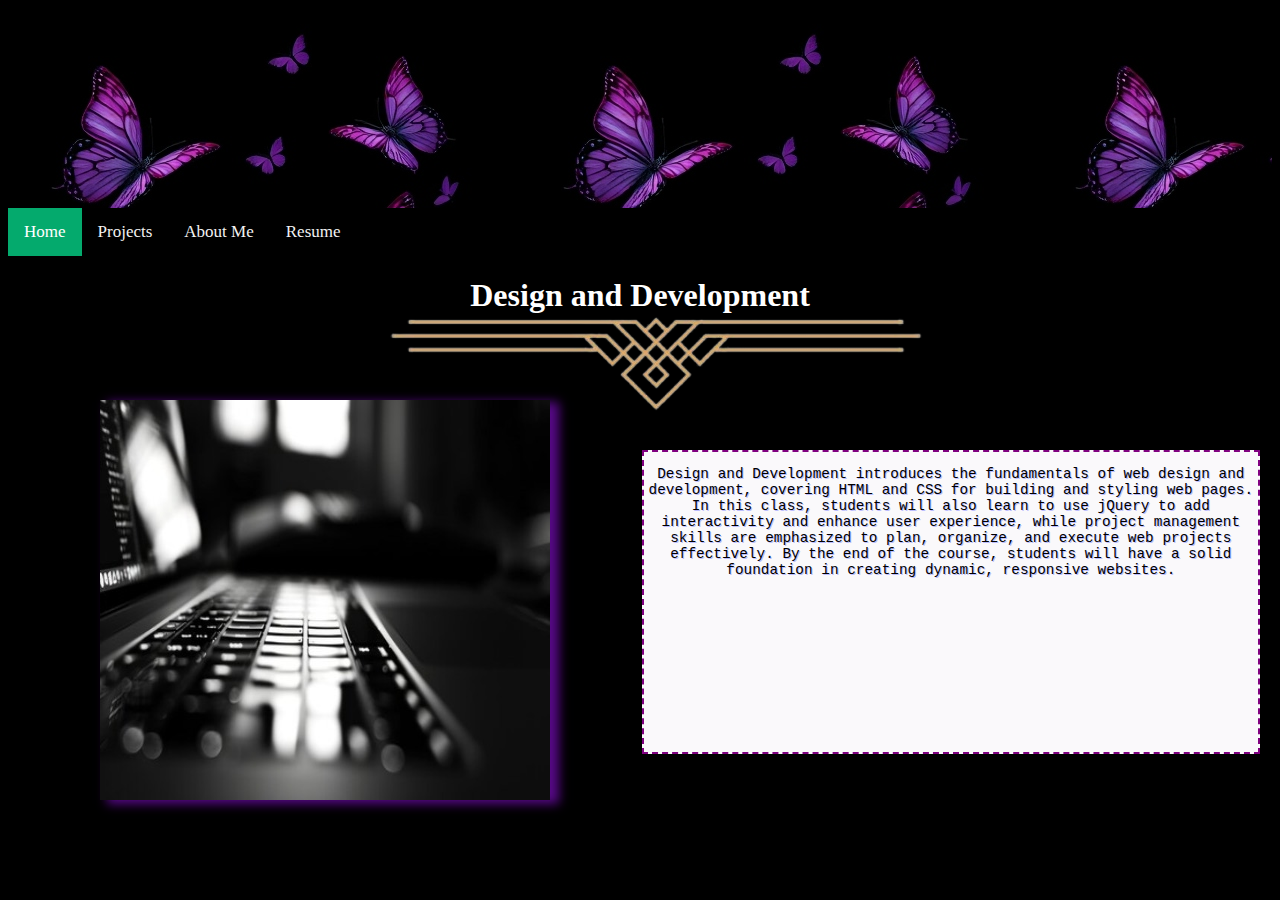
==== index.html @ 2111cf3c "Update index.html" ====
<!DOCTYPE html>
<html lang="en">
<head>
    <meta charset="UTF-8">
    <meta name="viewport" content="width=device-width, initial-scale=1.0">
    <title>Latoya Richardson's Portfolio</title>
    <link rel="stylesheet" href="html.css">
     <link href="avatar.png" rel="icon" type="image/png">
</head>
<body>
    <center>
   
    <!-- Banner Div -->
    <div id="banner">
        
    </div>
    <div class="topnav">
        
  <a class="active" href="index.html">Home</a>
  <a href="projects.html">Projects</a>
  <a href="about me.html">About Me</a>
  <a href="resume.html">Resume</a>
  
            </div>
        <h1 class="main">Design and Development</h1>
        <img id="gold"src="heading"> 
        <img id="computer"src="computerhome (1).jpg">
        <h2>Class Overview</h2>
        
       
         
                <div class="right2">
                <p>Design and Development introduces the fundamentals of web design and development, covering HTML and CSS for building and styling web pages. In this class, students will also learn to use jQuery to add interactivity and enhance user experience, while project management skills are emphasized to plan, organize, and execute web projects effectively. By the end of the course, students will have a solid foundation in creating dynamic, responsive websites.






</p>
            </center>
        </div>
   
</center>
</body>
</html>
---- html.css ----
body{
	background-color:black;
}
#banner {
    width: 100%;
    height: 200px; /* Adjusted to 200px; 200% might make it too large */
    background-image:url('butterfly');
    display: flex;
    align-items: center;
    justify-content: center;
    color: white;
    font-size: 2em;
}
/* Add a black background color to the top navigation */
.topnav {
  background-color: rgba(0,0,0,0.4);
  overflow: hidden;
}

/* Style the links inside the navigation bar */
.topnav a {
  float: left;
  color: #f2f2f2;
  text-align: center;
  padding: 14px 16px;
  text-decoration: none;
  font-size: 17px;
}

/* Change the color of links on hover */
.topnav a:hover {
  background-color: #ddd;
  color: black;
}

/* Add a color to the active/current link */
.topnav a.active {
  background-color: #04AA6D;
  color: white;
}
.main{
    color:white;
    text-align:center;
}
#overview{
	float:right;
	color:white;
}
#portfolio{
	box-shadow: 8px 3px 10px 1px #570987;
	margin-top:100px;
}
#latoya{
	position:absolute;
	top:420px;
	left:600px;
	border-radius: 50%;
	border:2px #daa520 solid;
	
}

#gold{
    position:absolute;
    top:160px;
    left:350px;
}

#code{
    height:200px;
    width:350px;
    top:600px;
    position:absolute;
    }
#resume{
    position:absolute;
    right:420px;
    top:450px;
    box-shadow: 8px 3px 10px 1px #570987;
}

#computer{
    height:400px;
    width:450px;
    top:400px;
    position:absolute;
   right:200px;
   left:100px;
box-shadow: 8px 3px 10px 1px #570987;
    }
.container{
	border:2px #a59797 solid;
	position: relative;
  box-shadow: 8px 3px 10px 1px #570987;
	top: 2px;
	padding: 10px;
	height: 700px;
	overflow: hidden;
	background-color:rgba(220,208,255,0.4);
	margin-top:120px;
}
.right2{
  border:2px purple dashed;
  background-color:#faf9fb;
  font-size:0.9em;
  width: 48%;
  min-height:300px;
  position:absolute;
  right:20px;
  overflow:hidden;
  font-family: 'Courier New', Courier, monospace;
  text-shadow: 1px 1px rgba(187,190,254);
  top:450px;
}
.container{
	border:2px #daa520 solid;
	position: relative;
  box-shadow: 8px 3px 10px 1px rgb(75,0,130);
	top: 2px;
        margin-top:120px;
	padding: 10px;
	height: 700px;
	overflow: hidden;
	background-color:rgba(0,0,0,0.4);
}
.left{
  border:2px purple solid;
  background-color:#faf9fb;
  font-size:0.9em;
  width: 48%;
  min-height:300px;
  position:absolute;
  left:5px;
  font-family: 'Courier New', Courier, monospace;
  text-shadow: 1px 1px rgba(187,190,254);
  background-image:url(purple.png);

}
iframe{
  margin:10px;
  padding:3px;
}
.header {
  text-align: center;
  background:rgba(177,156,217);
  color: white;
  font-size: 30px;
  margin: 15px;
  padding: 10px;
  font-style: oblique;
  font-family: 'Courier New', Courier, monospace;
  text-shadow: 1px 1px rgba(187,190,254);
}

.left2{
  border:2px purple dashed;
  background-color:rgba(204,220,253);
  font-size:0.9em;
  width: 33%;
  min-height:290px;
  position:absolute;
  left:5px;
  font-family: 'Courier New', Courier, monospace;
  text-shadow: 1px 1px rgba(187,190,254);
  background-image:url(https://media.istockphoto.com/id/1449334081/photo/statue-of-lady-justice-on-desk-of-a-judge-or-lawyer.jpg?s=612x612&w=0&k=20&c=139ZS1ycMRXBqnPEWV3l08zBLNe40WPiAudVnmeQrl8=);
  background-size:contain;
  background-repeat:no-repeat;

}
.left3{
  border:2px purple dashed;
  background-color:rgba(204,220,253);
  font-size:0.9em;
  width: 33%;
  min-height:245px;
  position:absolute;
  left:5px;
  font-family: 'Courier New', Courier, monospace;
  text-shadow: 1px 1px rgba(187,190,254);
  background-image:url(https://www.pacificnews.org/wp-content/uploads/2021/08/How-to-become-a-journalist-2.jpg);
  background-size:contain;
  background-repeat:no-repeat;

}
.left4{
  border:2px purple dashed;
  background-color:rgba(204,220,253);
  font-size:0.9em;
  width: 33%;
  min-height:195px;
  position:absolute;
  left:5px;
  font-family: 'Courier New', Courier, monospace;
  text-shadow: 1px 1px rgba(187,190,254);
  background-image:url(https://www.premiermedicalhv.com/wp-content/uploads/2019/01/shutterstock_164722412-1100x490.jpg);
  background-size:contain;
  background-repeat:no-repeat;

}
.left5{
  border:2px purple dashed;
  background-color:rgba(204,220,253);
  font-size:0.9em;
  width: 20%;
  min-height:200px;
  position:absolute;
  left:5px;
  font-family: 'Courier New', Courier, monospace;
  text-shadow: 1px 1px rgba(187,190,254);
  background-image:url(https://img.freepik.com/premium-photo/programming-languages-tech-purple-background-with-code-elements-lines-light_272306-166.jpg);
  background-size:contain;
  background-repeat:no-repeat;

}
.right{
  border:2px #540887 dashed;
  background-color:#faf9fb;
  font-size:0.9em;
  width: 48%;
  min-height:300px;
  position:absolute;
  right:5px;
  overflow:hidden;
  font-family: 'Courier New', Courier, monospace;
  text-shadow: 1px 1px rgba(187,190,254);
}
#aboutme{
border:2px #540887 dashed;
  background-color:#faf9fb;
  font-size:0.9em;
  width:300px;
  min-height:200px;
  position:absolute;
  left:100px;
  top:700px;
  overflow:hidden;
  font-family: 'Courier New', Courier, monospace;
  text-shadow: 1px 1px rgba(187,190,254);
 box-shadow: 8px 3px 10px 1px #570987;
}
#aboutme2{
border:2px #540887 dashed;
  background-color:#faf9fb;
  font-size:0.9em;
  width:300px;
  min-height:200px;
  position:absolute;
  left:520px;
  top:700px;
  overflow:hidden;
  font-family: 'Courier New', Courier, monospace;
  text-shadow: 1px 1px rgba(187,190,254);
  box-shadow: 8px 3px 10px 1px #570987;
}
#aboutme3{
border:2px #540887 dashed;
  background-color:#faf9fb;
  font-size:0.9em;
  width:300px;
  min-height:200px;
  position: absolute;
  right:85px;
  top:700px;
  overflow:hidden;
  font-family: 'Courier New', Courier, monospace;
  text-shadow: 1px 1px rgba(187,190,254);
  box-shadow: 8px 3px 10px 1px #570987;
}
#aboutme4{
border:2px #540887 dashed;
  background-color:#faf9fb;
  font-size:0.9em;
  width: 48%;
  min-height:300px;
  position:absolute;
  right:5px;
  overflow:hidden;
  font-family: 'Courier New', Courier, monospace;
  text-shadow: 1px 1px rgba(187,190,254);
}
/* Footer container styling */
#contact-footer {
    margin-top:900px;
    background-color: #333;
    color: #faf9fb;
    padding: 20px;
    text-align: center;
    font-family: Arial, sans-serif;
}

/* Footer content styling */
#contact-footer .footer-content {
    max-width: 600px;
    margin: 0 auto;
}

/* Heading styling */
#contact-footer h3 {
    font-size: 1.5em;
    margin-bottom: 10px;
}

/* Contact links styling */
#contact-footer a {
    color: #a59797; /* Link color */
    text-decoration: none;
    margin: 0 5px;
    font-weight: bold;
}

/* Social links styling */
#contact-footer .social-links a {
    display: inline-block;
    margin: 5px;
    padding: 8px 12px;
    background-color: #540887;
    color: #faf9fb;
    border-radius: 4px;
    transition: background-color 0.3s;
}

/* Hover effect for links */
#contact-footer .social-links a:hover {
    background-color: #333; /* Changes color on hover */
    color: #fff;
}
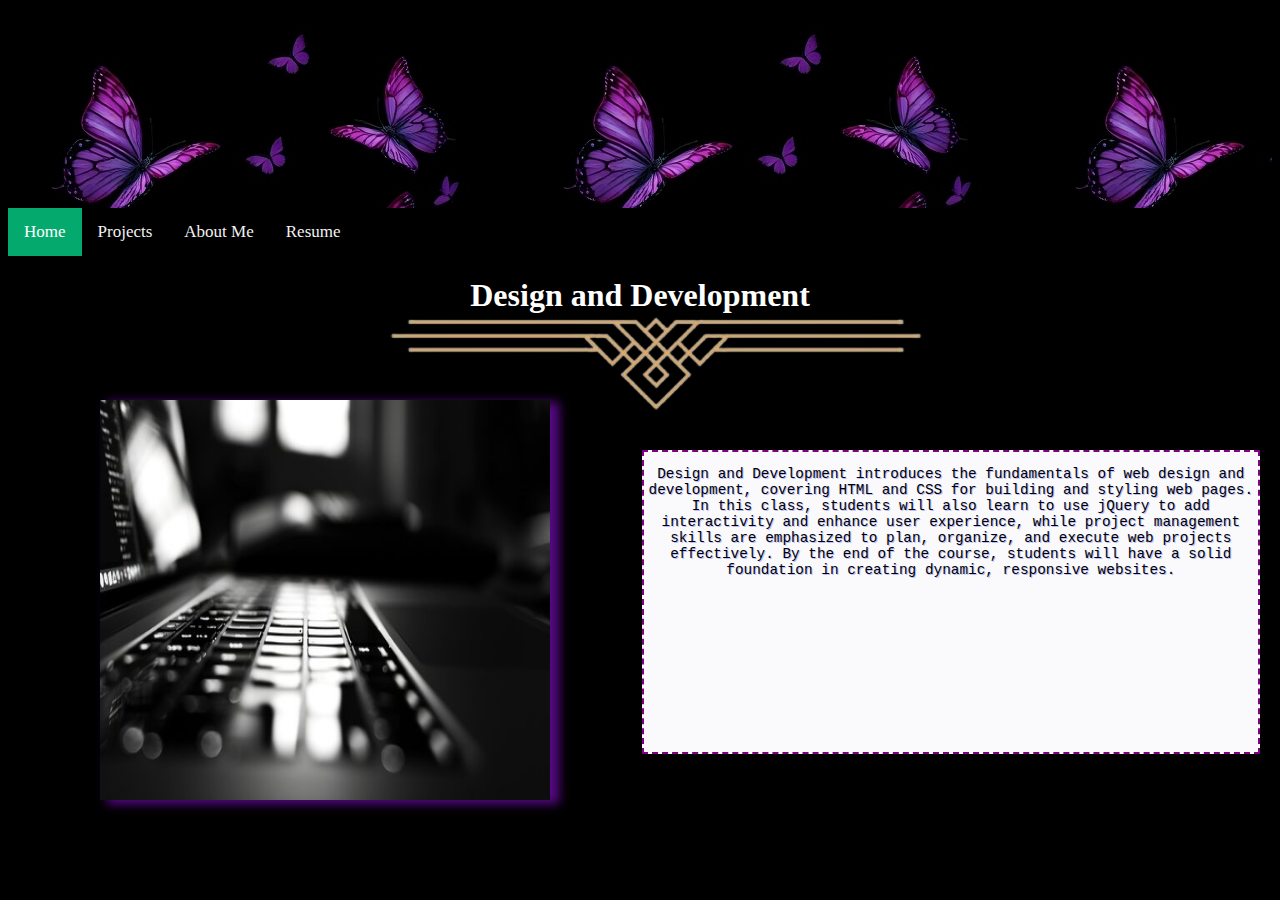
==== commit 37b18bfc: "Update index.html" ====
--- a/index.html
+++ b/index.html
@@ -23,22 +23,14 @@
   
             </div>
         <h1 class="main">Design and Development</h1>
-        <img id="gold"src="heading"> 
-        <img id="computer"src="computerhome (1).jpg">
+        <img id="gold"src="heading"alt="gold"> 
+        <img id="computer"src="computerhome.jpg"alt="computer">
         <h2>Class Overview</h2>
         
        
          
                 <div class="right2">
-                <p>Design and Development introduces the fundamentals of web design and development, covering HTML and CSS for building and styling web pages. In this class, students will also learn to use jQuery to add interactivity and enhance user experience, while project management skills are emphasized to plan, organize, and execute web projects effectively. By the end of the course, students will have a solid foundation in creating dynamic, responsive websites.
-
-
-
-
-
-
-</p>
-            </center>
+                <p>Design and Development introduces the fundamentals of web design and development, covering HTML and CSS for building and styling web pages. In this class, students will also learn to use jQuery to add interactivity and enhance user experience, while project management skills are emphasized to plan, organize, and execute web projects effectively. By the end of the course, students will have a solid foundation in creating dynamic, responsive websites.</p>
         </div>
    
 </center>
